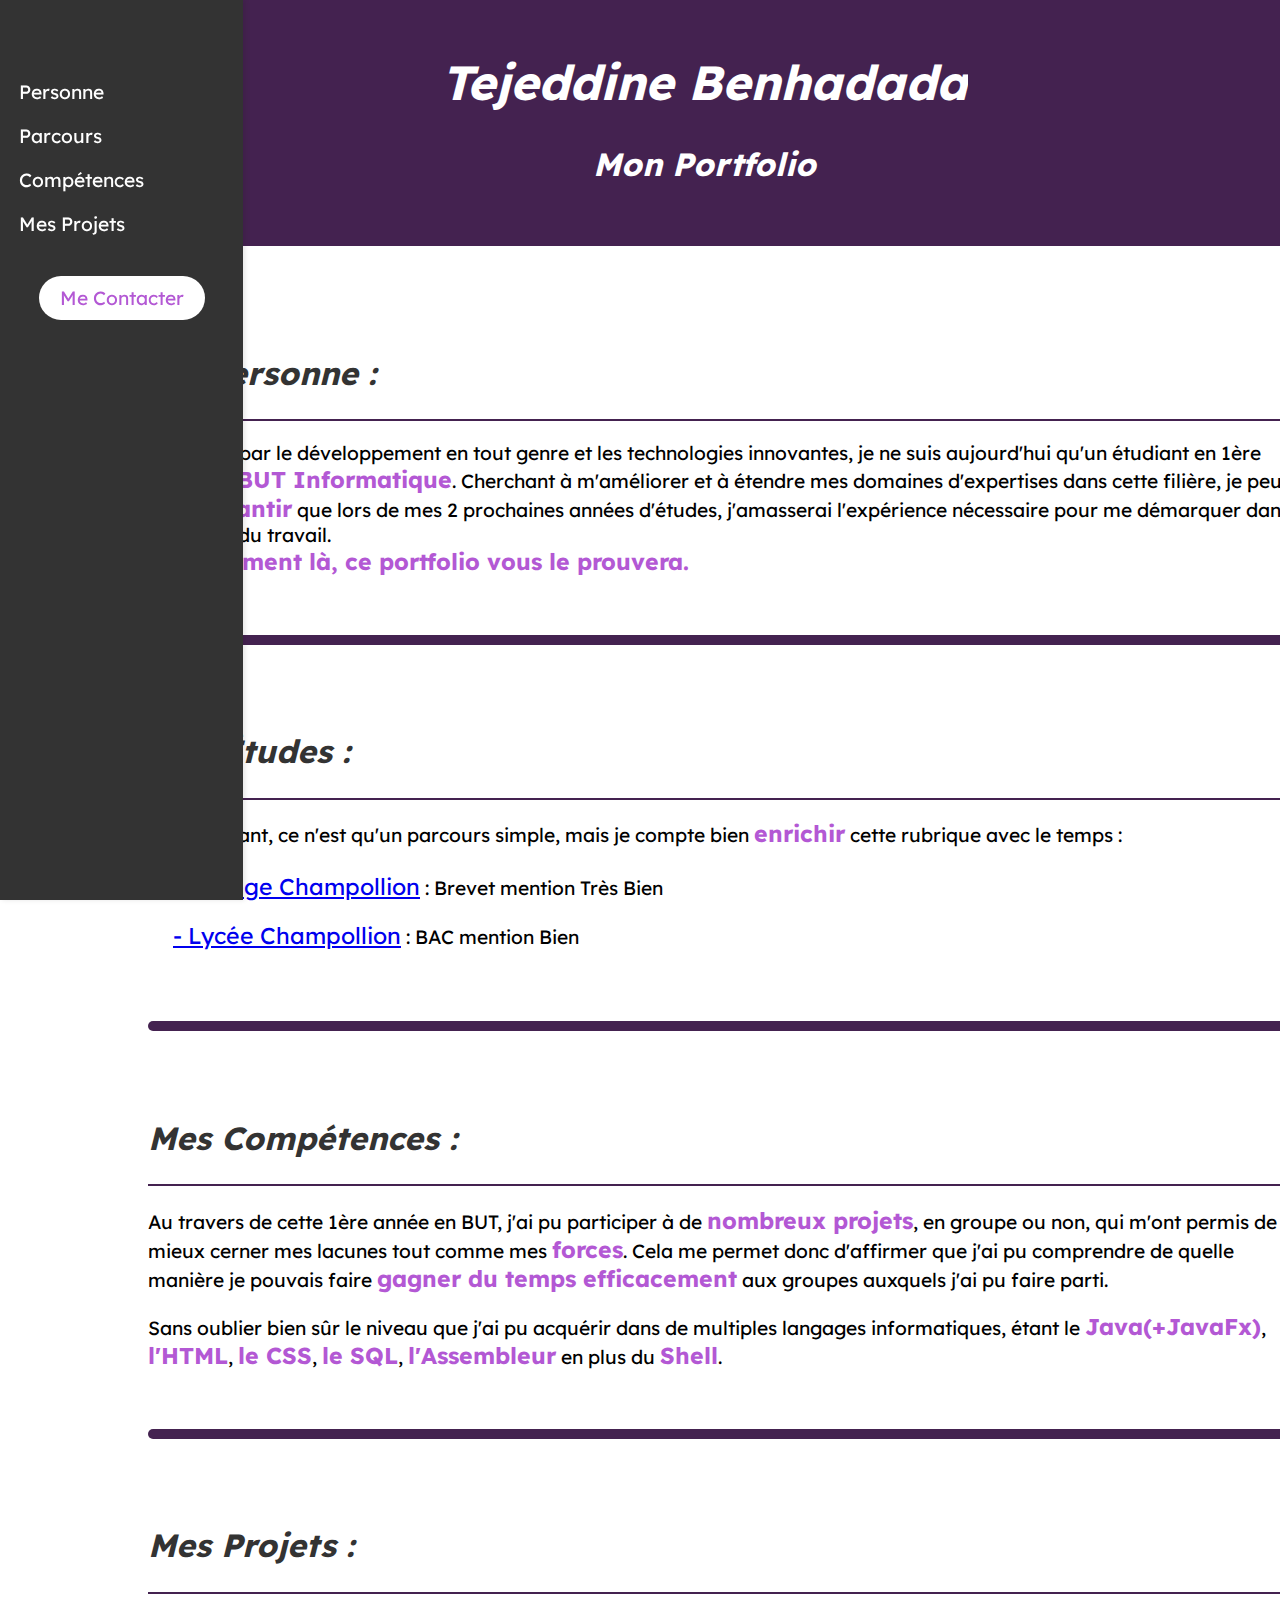
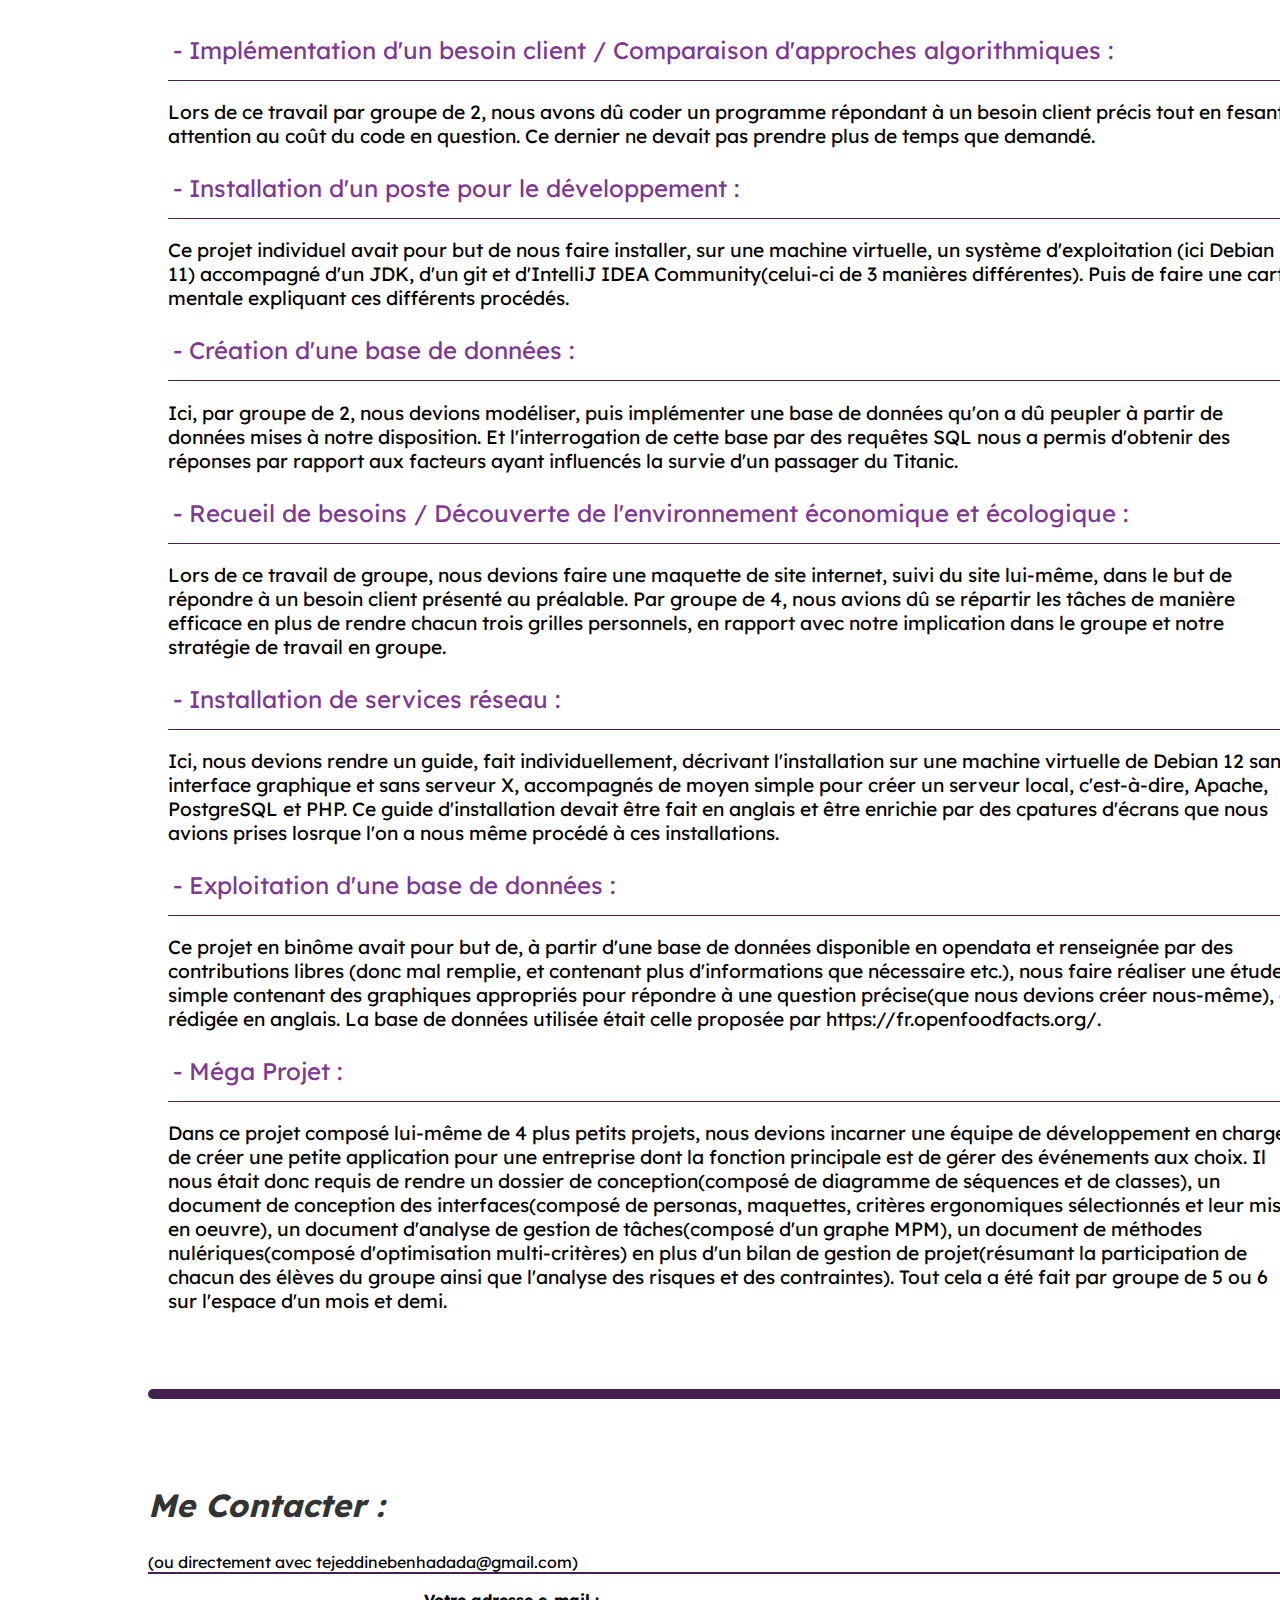
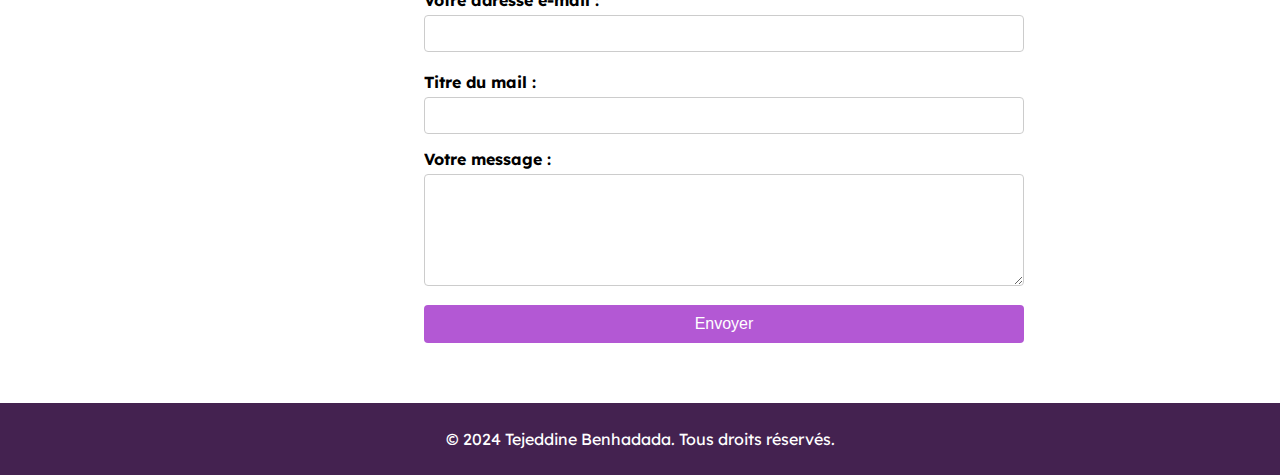
==== index.html @ 7ac78561 "Portfolio corrigé" ====
<!DOCTYPE html>
<html lang="fr">
<head>
    <meta charset="UTF-8">
    <meta name="viewport" content="width=device-width, initial-scale=1.0">
    <title>Portfolio</title>
    <link rel="stylesheet" href="styles-Tejeddine-B2.css">
    <link rel="preconnect" href="https://fonts.googleapis.com">
    <link rel="preconnect" href="https://fonts.gstatic.com" crossorigin>
    <link href="https://fonts.googleapis.com/css2?family=Lexend:wght@100..900&display=swap" rel="stylesheet">
    <script src="styles-Tejeddine-B2.js"></script>
</head>
<style>
    .highlight {
      font-weight: bold;
      font-size: larger;
      color: #b358d4; /* Exemple de style personnalisé */
    }
  </style>
<body>
    <div class="container" id="container">
        <div class="sidebar" id="sidebar">
            <div class="arrow-container">
                <div class="arrow-icon" id="arrow-icon">>></div> <!-- Ajout de l'icône de flèche -->
            </div>
            <ul>
                <li><a href="#ma-personne">Personne</a></li>
                <li><a href="#parcours">Parcours</a></li>
                <li><a href="#competences">Compétences</a></li>
                <li><a href="#mes-projets">Mes Projets</a></li>
                <div class="div-lien-contacter">
                    <li class="lien-contacter"><a id="contact" href="#me-contacter">Me Contacter</a></li>
                </div>
            </ul>
        </div>
        <div class="main-content">
            <div class="main-content-inside">
                <h1>Tejeddine Benhadada</h1>
                <h3>Mon Portfolio</h3>
            </div>
        </div>
    </div>
    <div style="width: 100%; height: 10px; background-color: #442250;"></div>
    <div class="sections">
        <section id="ma-personne">
            <h2>Ma Personne :</h2>
            <div style="width: 100%; height: 2px; background-color: #442250;"></div>
            <p>Intéressé par le développement en tout genre et les technologies innovantes, je ne suis aujourd'hui qu'un étudiant
                 en 1ère année de <span class="highlight">BUT Informatique</span>. Cherchant à m'améliorer et à étendre mes domaines d'expertises dans cette filière,
                 je peux vous <span class="highlight">garantir</span> que lors de mes 2 prochaines années d'études, j'amasserai l'expérience nécessaire pour me 
                 démarquer dans le monde du travail.<br><span class="highlight"> À ce moment là, ce portfolio vous le prouvera.</span>
                </p>
        </section>
        <div style="width: 100%; height: 10px; border-radius: 30px; background-color: #442250;"></div>
        <section class="parcours" id="parcours">
            <h2>Mes Études :</h2>
            <div style="width: 100%; height: 2px; background-color: #442250;"></div>
            <p>Pour l'instant, ce n'est qu'un parcours simple, mais je compte bien <span class="highlight">enrichir</span> cette rubrique avec le temps :</p>
            <ul id="list-disc">
                <li><a href="https://college-champollion-grenoble.web.ac-grenoble.fr/" target="_blank">- Collège Champollion</a> : Brevet mention Très Bien</li>
                <li><a href="https://lycee-champollion.fr/" target="_blank">- Lycée Champollion</a> : BAC mention Bien</li>
            </ul>
        </section>
        <div style="width: 100%; height: 10px; border-radius: 30px; background-color: #442250;"></div>
        <section id="competences">
            <h2>Mes Compétences :</h2>
            <div style="width: 100%; height: 2px; background-color: #442250;"></div>
            <p>Au travers de cette 1ère année en BUT, j'ai pu participer à de <span class="highlight">nombreux projets</span>, en groupe ou non,
                 qui m'ont permis de mieux cerner mes lacunes tout comme mes <span class="highlight">forces</span>. Cela me permet donc d'affirmer
                  que j'ai pu comprendre de quelle manière je pouvais faire <span class="highlight">gagner du temps efficacement</span> aux groupes
                   auxquels j'ai pu faire parti.</p>
            <p>Sans oublier bien sûr le niveau que j'ai pu acquérir dans de multiples langages informatiques, étant le 
                <span class="highlight">Java(+JavaFx)</span>, <span class="highlight">l'HTML</span>, 
                <span class="highlight">le CSS</span>, <span class="highlight">le SQL</span>, <span class="highlight">l'Assembleur</span>
                 en plus du <span class="highlight">Shell</span>.</p>
        </section>
        <div style="width: 100%; height: 10px; border-radius: 30px; background-color: #442250;"></div>
        <section class="mes-projets" id="mes-projets">
            <h2>Mes Projets :</h2>
            <div style="width: 100%; height: 2px; background-color: #442250;"></div>
            <ul id="list-disc">
                <li>- Implémentation d'un besoin client / Comparaison d'approches algorithmiques :</li>
                <div style="width: auto; height: 1px; background-color: #442250;"></div>
                <p>Lors de ce travail par groupe de 2, nous avons dû coder un programme répondant à un besoin client précis tout en
                     fesant attention au coût du code en question. Ce dernier ne devait pas prendre plus de temps que demandé.</p>
                <li>- Installation d'un poste pour le développement :</li>
                <div style="width: auto; height: 1px; background-color: #442250;"></div>
                <p>Ce projet individuel avait pour but de nous faire installer, sur une machine virtuelle, un système d'exploitation
                    (ici Debian 11) accompagné d'un JDK, d'un git et d'IntelliJ IDEA Community(celui-ci de 3 manières différentes). 
                    Puis de faire une carte mentale expliquant ces différents procédés.</p>
                <li>- Création d'une base de données :</li>
                <div style="width: auto; height: 1px; background-color: #442250;"></div>
                <p>Ici, par groupe de 2, nous devions modéliser, puis implémenter une base de données qu'on a dû peupler à partir de données mises à notre
                     disposition. Et l'interrogation de cette base par des requêtes SQL nous a permis d'obtenir des réponses par rapport
                      aux facteurs ayant influencés la survie d'un passager du Titanic.</p>
                <li>- Recueil de besoins / Découverte de l'environnement économique et écologique :</li>
                <div style="width: auto; height: 1px; background-color: #442250;"></div>
                <p>Lors de ce travail de groupe, nous devions faire une maquette de site internet, suivi du site lui-même, 
                    dans le but de répondre à un besoin client présenté au préalable. Par groupe de 4, nous avions dû se répartir
                     les tâches de manière efficace en plus de rendre chacun trois grilles personnels, en rapport avec notre
                      implication dans le groupe et notre stratégie de travail en groupe.</p>
                <li>- Installation de services réseau :</li>
                <div style="width: auto; height: 1px; background-color: #442250;"></div>
                <p>Ici, nous devions rendre un guide, fait individuellement, décrivant l'installation sur une machine virtuelle
                     de Debian 12 sans interface graphique et sans serveur X, accompagnés de moyen simple pour créer un serveur
                      local, c'est-à-dire, Apache, PostgreSQL et PHP. Ce guide d'installation devait être fait en anglais et être
                       enrichie par des cpatures d'écrans que nous avions prises losrque l'on a nous même procédé à ces installations.</p>
                <li>- Exploitation d'une base de données :</li>
                <div style="width: auto; height: 1px; background-color: #442250;"></div>
                <p>Ce projet en binôme avait pour but de, à partir d'une base de données disponible en opendata et renseignée par des contributions libres 
                    (donc mal remplie, et contenant plus d'informations que nécessaire etc.), nous faire réaliser une étude simple contenant
                     des graphiques appropriés pour répondre à une question précise(que nous devions créer nous-même), et rédigée en anglais. La base de données utilisée était
                      celle proposée par https://fr.openfoodfacts.org/.</p>
                <li>- Méga Projet :</li>
                <div style="width: auto; height: 1px; background-color: #442250;"></div>
                <p>Dans ce projet composé lui-même de 4 plus petits projets, nous devions incarner une équipe de développement en
                     charge de créer une petite application pour une entreprise dont la fonction principale est de gérer des événements
                      aux choix. Il nous était donc requis de rendre un dossier de conception(composé de diagramme de séquences et de
                       classes), un document de conception des interfaces(composé de personas, maquettes, critères ergonomiques
                        sélectionnés et leur mise en oeuvre), un document d'analyse de gestion de tâches(composé d'un graphe MPM),
                         un document de méthodes nulériques(composé d'optimisation multi-critères) en plus d'un bilan de gestion de
                          projet(résumant la participation de chacun des élèves du groupe ainsi que l'analyse des risques et des
                           contraintes). Tout cela a été fait par groupe de 5 ou 6 sur l'espace d'un mois et demi.</p>
            </ul>
        </section>
        <div style="width: 100%; height: 10px; border-radius: 30px; background-color: #442250;"></div>
        <section id="me-contacter">
            <h2>Me Contacter :</h2>(ou directement avec tejeddinebenhadada@gmail.com)
            <div style="width: 100%; height: 2px; background-color: #442250;"></div>
            <form id="contact-form">
                <div class="form-group">
                  <label for="email">Votre adresse e-mail :</label>
                  <input type="email" id="email" name="email" required>
                  <span class="error-message" id="email-error"></span>
                </div>
                <div class="form-group">
                  <label for="subject">Titre du mail :</label>
                  <input type="text" id="subject" name="subject" required>
                </div>
                <div class="form-group">
                  <label for="message">Votre message :</label>
                  <textarea id="message" name="message" rows="6" required></textarea>
                </div>
                <button type="submit">Envoyer</button>
              </form>
        </section>
    </div>
    <footer>
        <p>&copy; 2024 Tejeddine Benhadada. Tous droits réservés.</p>
    </footer>
</body>
</html>
---- styles-Tejeddine-B2.css ----
/*      ORDRE DE RANGEMENT DU CSS       */

/*-----------------------------------------*/
/*      1.ENSEMBLE       */

/*      2.SIDEBAR      */

/*      3.HEADER        */

/*      4.SECTIONS      */

/*      5.CONTACT       */

/*      6.FOOTER        */

/*      7.MEDIA       */
/*-----------------------------------------*/



/*      ENSEMBLE       */

* {
    overflow-x: hidden;
}

body {
    font-family: "Lexend",Arial, sans-serif;
    margin: 0;
    padding: 0;
    display: flex;
    flex-direction: column;
    min-height: 100vh;
}

.container {
    display: flex;
    width: 100%;
    flex: 1;
}

/*      SIDEBAR      */

.sidebar {
    background-color: #333;
    width: 19%;
    box-shadow: 2px 0 5px rgba(0,0,0,0.1);
    position: fixed;
    height: 100%;
    top: 0;
    left: -16%;
    transition: left 0.3s;
    overflow-y: hidden;
}

.arrow-container{
    width: 100%;
    height: 30px;
    display: flex;
    flex-direction: row;
    justify-content: right;
    align-items: center;
}

.arrow-icon {
    color: #fff;
    font-size: larger;
    padding-right: 15px;
}

.sidebar.open {
    left: 0;
}

.sidebar.open .arrow-icon {
    display: none; /* Masquer l'icône de flèche lorsque la sidebar est ouverte */
}

.sidebar ul {
    list-style-type: none;
    padding: 0;
    margin-top: 30px;
    height: 100%;
}

.sidebar ul li {
    margin: 20px 0;
}

.sidebar ul li a:not(#contact) {
    text-decoration: none;
    color: #fff;
    font-size: larger;
    margin: 1em;
}

.sidebar ul li a:hover:not(#contact) {
    color: #b358d4;
}

.div-lien-contacter{
    display: flex;
    justify-content: center;
}

.lien-contacter{
    margin-top: 50px;
    border-radius: 30px;
    background-color: #fff;
    width: 60%;
    padding: 10px;
    display: flex;
}

.lien-contacter:hover{
    background-color: #cbcbcb;
}

#contact{
    text-decoration: none;
    text-align: center;
    color: #b358d4;
    font-size: larger;
    width: 100%;
}


/*      HEADER        */

.main-content {
    background-color: #442250;
    width: 100%;
    padding: 20px;
    display: flex;
    align-items: center;
    justify-content: center;
    box-shadow: -2px 0 5px rgba(0,0,0,0.1);
    transition: margin-left 0.3s;
}

.main-content.open {
    margin-left: 10%;
}

.main-content h1 {
    font-size: 3em;
    color: #fff;
    font-style: italic;
}

.main-content h3{
    font-size: 2em;
    color: #fff;
    font-style: italic;
}

.main-content-inside{
    height: auto;
    text-align: center;
}

/*      SECTIONS      */

.sections {
    margin-left: 5%;
    padding: 20px;
    width: 90%;
    transition: margin-left 0.3s;
}

.sections p{
    font-size: larger;
}

.sections.open {
    margin-left: 10%;
}

.sections section {
    margin-bottom: 40px;
}

.sections section h2 {
    font-size: 2em;
    color: #333;
    padding-top: 60px;
    font-style: italic;
}

#list-disc {
    padding-left: 20px; /* Espacement entre la puce et le texte */
}

.sections .parcours ul li {
    font-size: larger;
    margin-bottom: 10px; /* Espacement entre les éléments de la liste */
    padding: 5px;
}

.sections .parcours ul li a {
    font-size: larger;
}

.sections .parcours ul li a:hover{
    color: #b358d4;
    background-color: #cbcbcb;
    border-radius: 2px;
}

.sections .mes-projets ul li {
    color:#7c3894;
    font-size: x-large;
    margin-top: 20px;
    margin-bottom: 10px; /* Espacement entre les éléments de la liste */
    padding: 5px;
}

/*      CONTACT       */

form {
    max-width: 600px;
    margin: 0 auto;
    margin-top: 16px;
  }
  
  .form-group {
    margin-bottom: 15px;
  }
  
  label {
    display: block;
    margin-bottom: 5px;
    font-weight: bold;
  }
  
  input[type="email"],
  input[type="text"],
  textarea {
    width: 100%;
    padding: 10px;
    border: 1px solid #ccc;
    border-radius: 4px;
    box-sizing: border-box;
  }
  
  textarea {
    resize: vertical;
  }
  
  button[type="submit"] {
    display: block;
    width: 100%;
    padding: 10px;
    background-color: #b358d4;
    color: white;
    border: none;
    border-radius: 4px;
    cursor: pointer;
    font-size: 16px;
  }
  
  button[type="submit"]:hover {
    background-color: #672f7b;
  }
  
  .error-message {
    color: red;
    font-size: 14px;
    margin-top: 5px;
    display: block;
  }

/*      FOOTER        */

footer {
    background-color: #442250;
    color: #fff;
    text-align: center;
    padding: 10px 0;
}


/*      MEDIA       */


@media only screen and (max-width: 820px) {
    .sidebar{
        display: none;
    }

    .main-content.open {
        margin-left: 0%;
    }

    .sections{
        margin-left: 0px;
        width: auto;
    }
    
    .sections.open {
        margin-left: 0%;
    }
}

@media only screen and (min-width: 821px) and (max-width: 1270px) {
    /*à voir plus tard*/
}
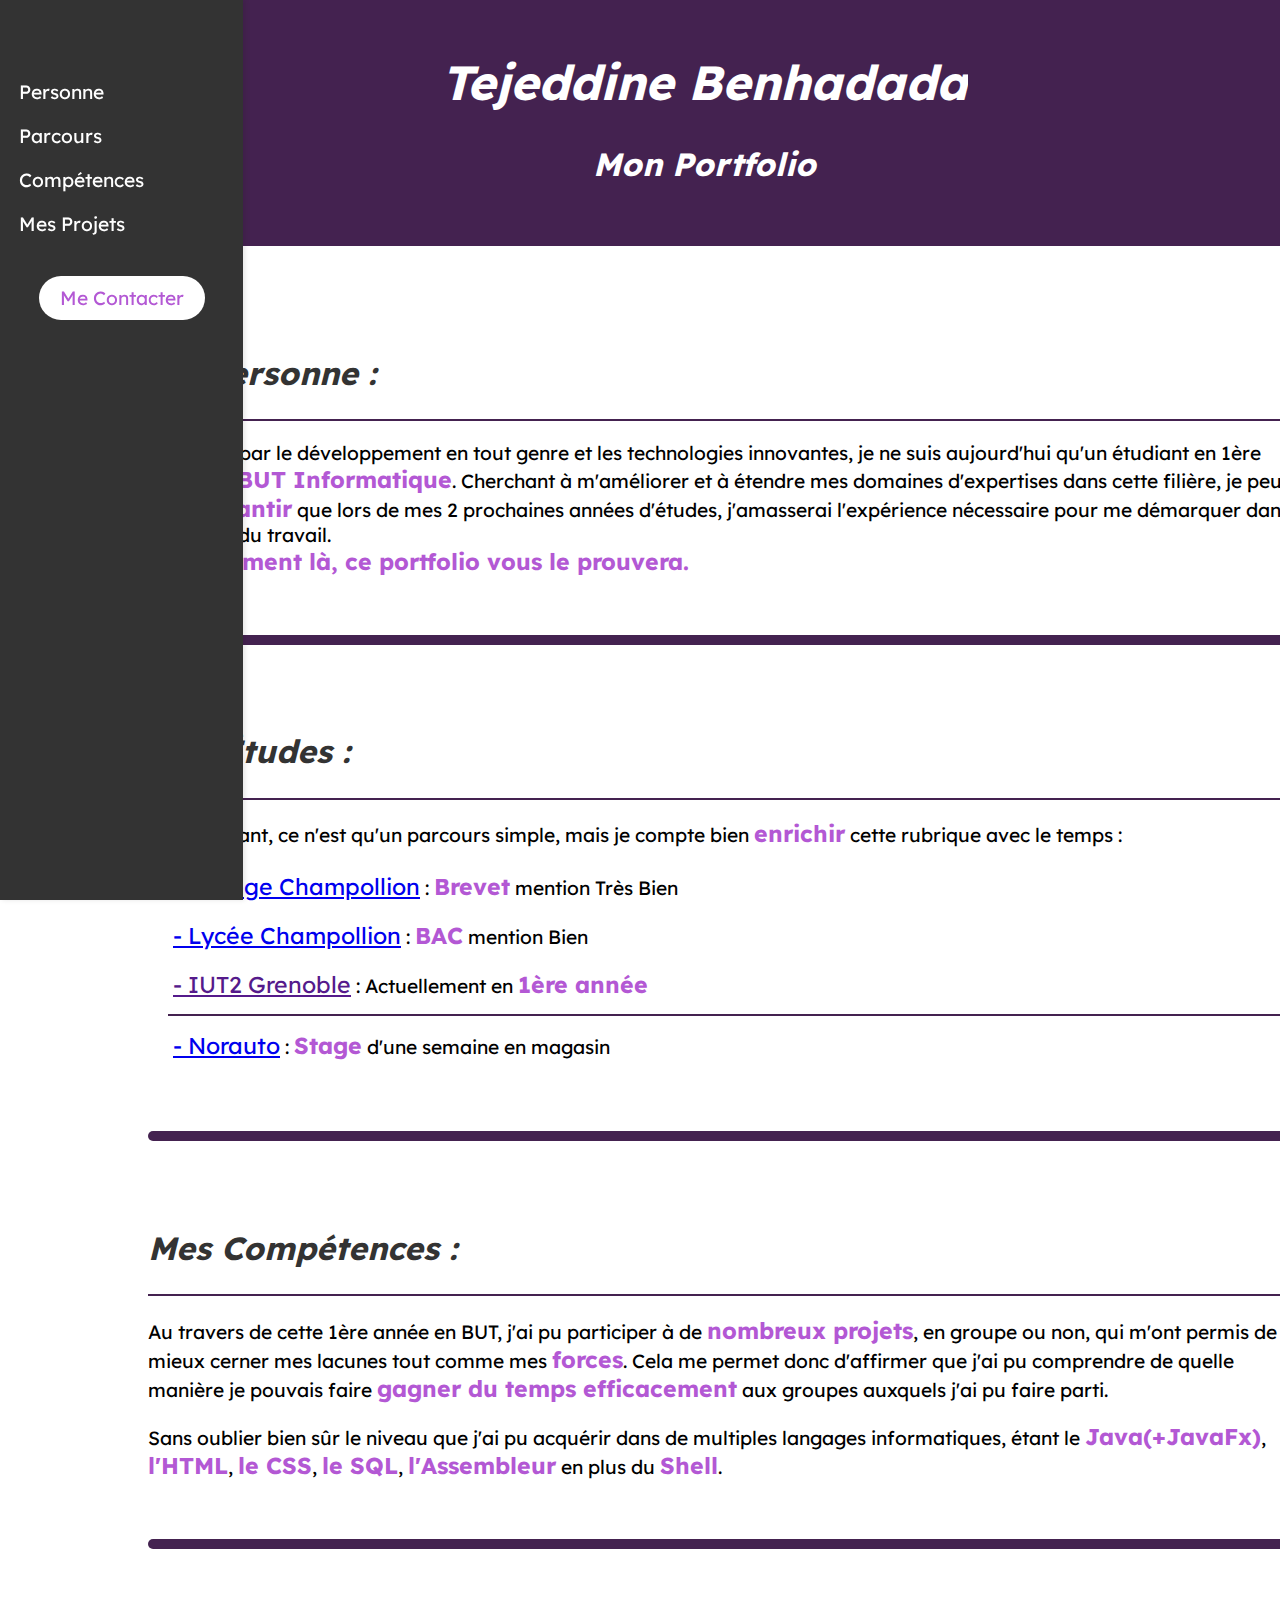
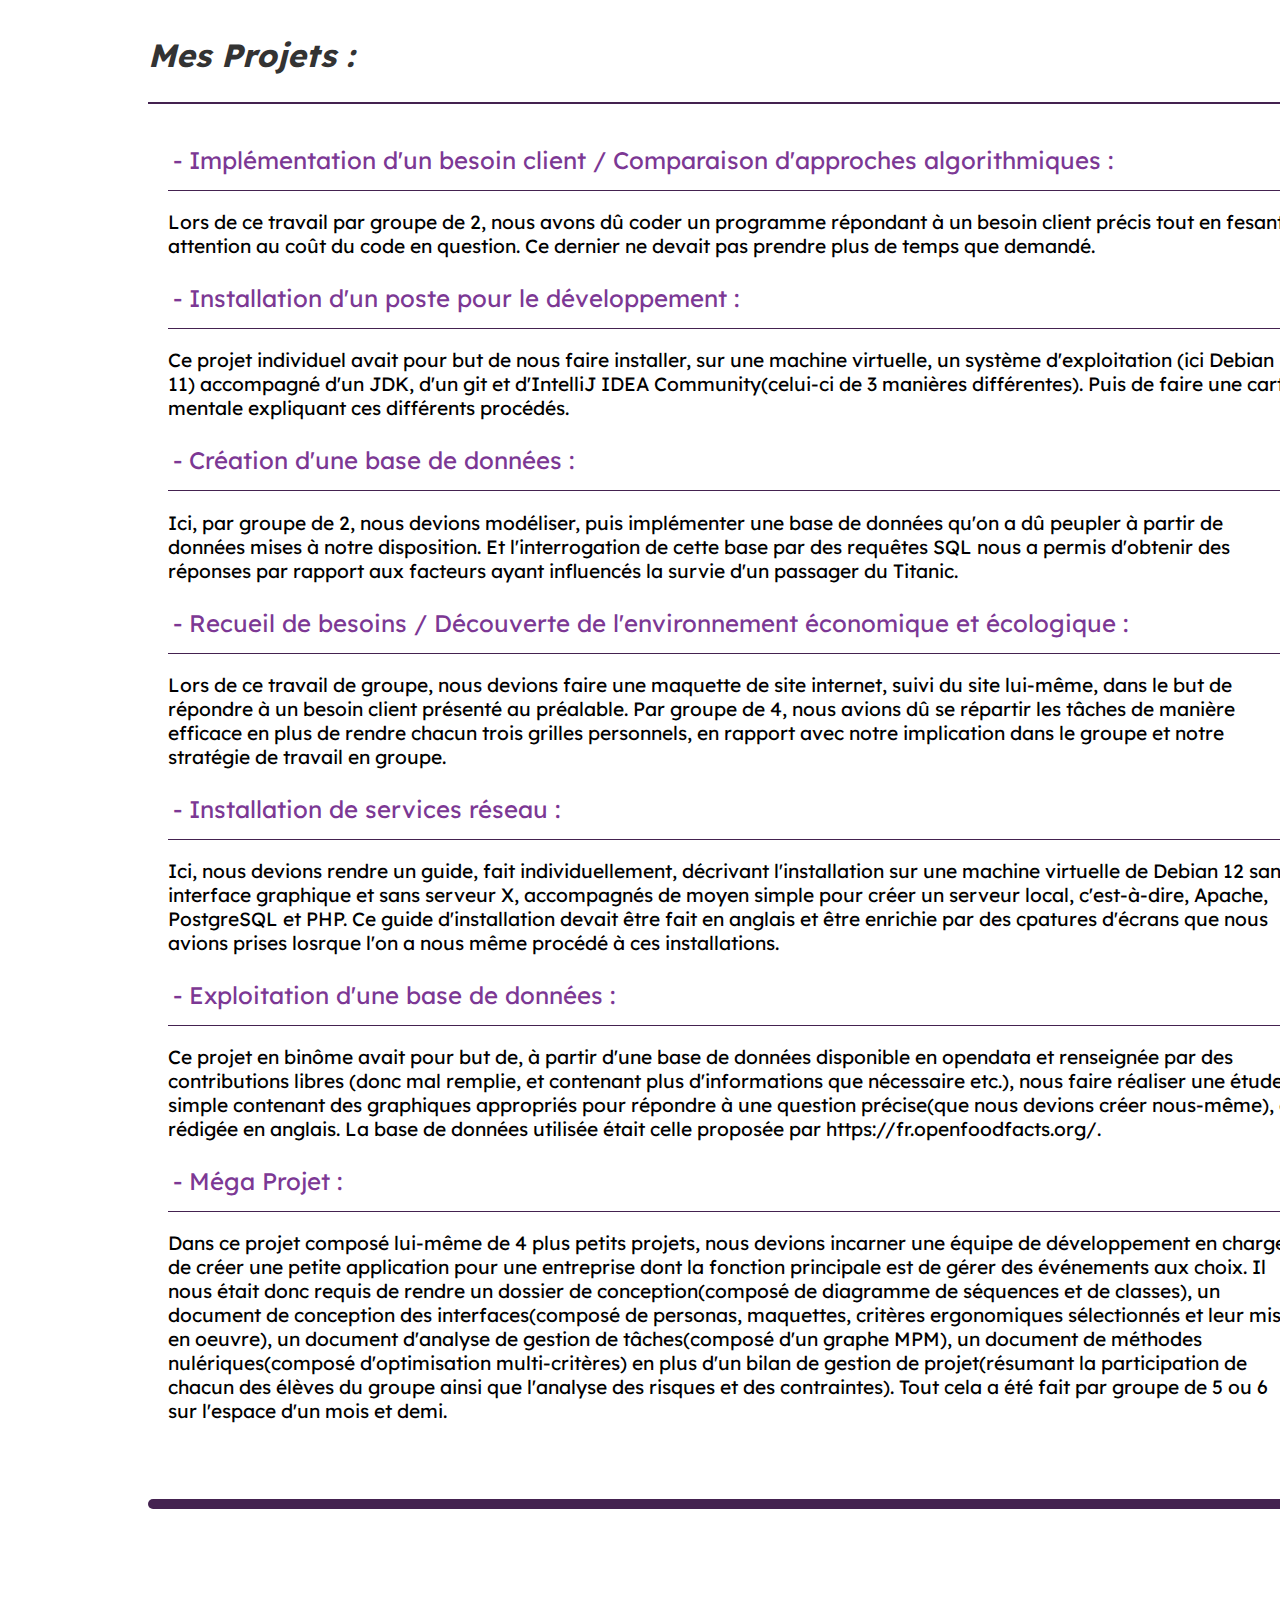
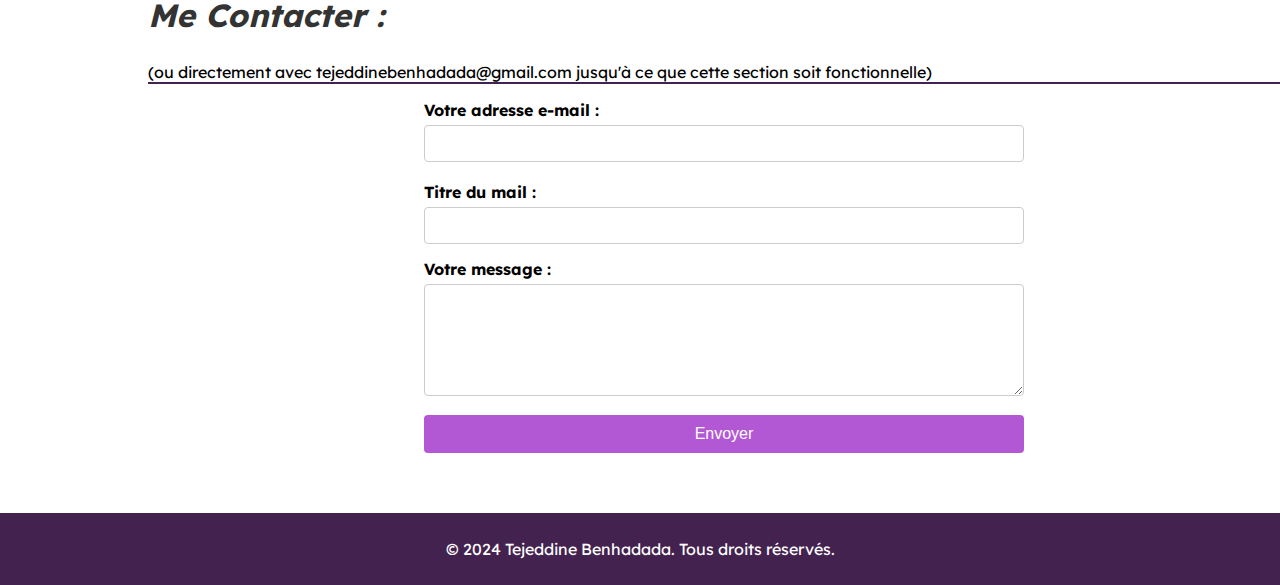
==== commit 0b2fa377: "Portfolio update expériences" ====
--- a/index.html
+++ b/index.html
@@ -57,8 +57,11 @@
             <div style="width: 100%; height: 2px; background-color: #442250;"></div>
             <p>Pour l'instant, ce n'est qu'un parcours simple, mais je compte bien <span class="highlight">enrichir</span> cette rubrique avec le temps :</p>
             <ul id="list-disc">
-                <li><a href="https://college-champollion-grenoble.web.ac-grenoble.fr/" target="_blank">- Collège Champollion</a> : Brevet mention Très Bien</li>
-                <li><a href="https://lycee-champollion.fr/" target="_blank">- Lycée Champollion</a> : BAC mention Bien</li>
+                <li><a href="https://college-champollion-grenoble.web.ac-grenoble.fr/" target="_blank">- Collège Champollion</a> : <span class="highlight">Brevet</span> mention Très Bien</li>
+                <li><a href="https://lycee-champollion.fr/" target="_blank">- Lycée Champollion</a> : <span class="highlight">BAC</span> mention Bien</li>
+                <li><a href="" target="_blank">- IUT2 Grenoble</a> : Actuellement en <span class="highlight">1ère année</span></li>
+                <div style="width: 100%; height: 2px; background-color: #442250;"></div>
+                <li style="margin-top: 10px;"><a href="https://www.norauto.fr/" target="_blank">- Norauto</a> : <span class="highlight">Stage</span> d'une semaine en magasin</li>
             </ul>
         </section>
         <div style="width: 100%; height: 10px; border-radius: 30px; background-color: #442250;"></div>
@@ -125,7 +128,7 @@
         </section>
         <div style="width: 100%; height: 10px; border-radius: 30px; background-color: #442250;"></div>
         <section id="me-contacter">
-            <h2>Me Contacter :</h2>(ou directement avec tejeddinebenhadada@gmail.com)
+            <h2>Me Contacter :</h2>(ou directement avec tejeddinebenhadada@gmail.com jusqu'à ce que cette section soit fonctionnelle)
             <div style="width: 100%; height: 2px; background-color: #442250;"></div>
             <form id="contact-form">
                 <div class="form-group">
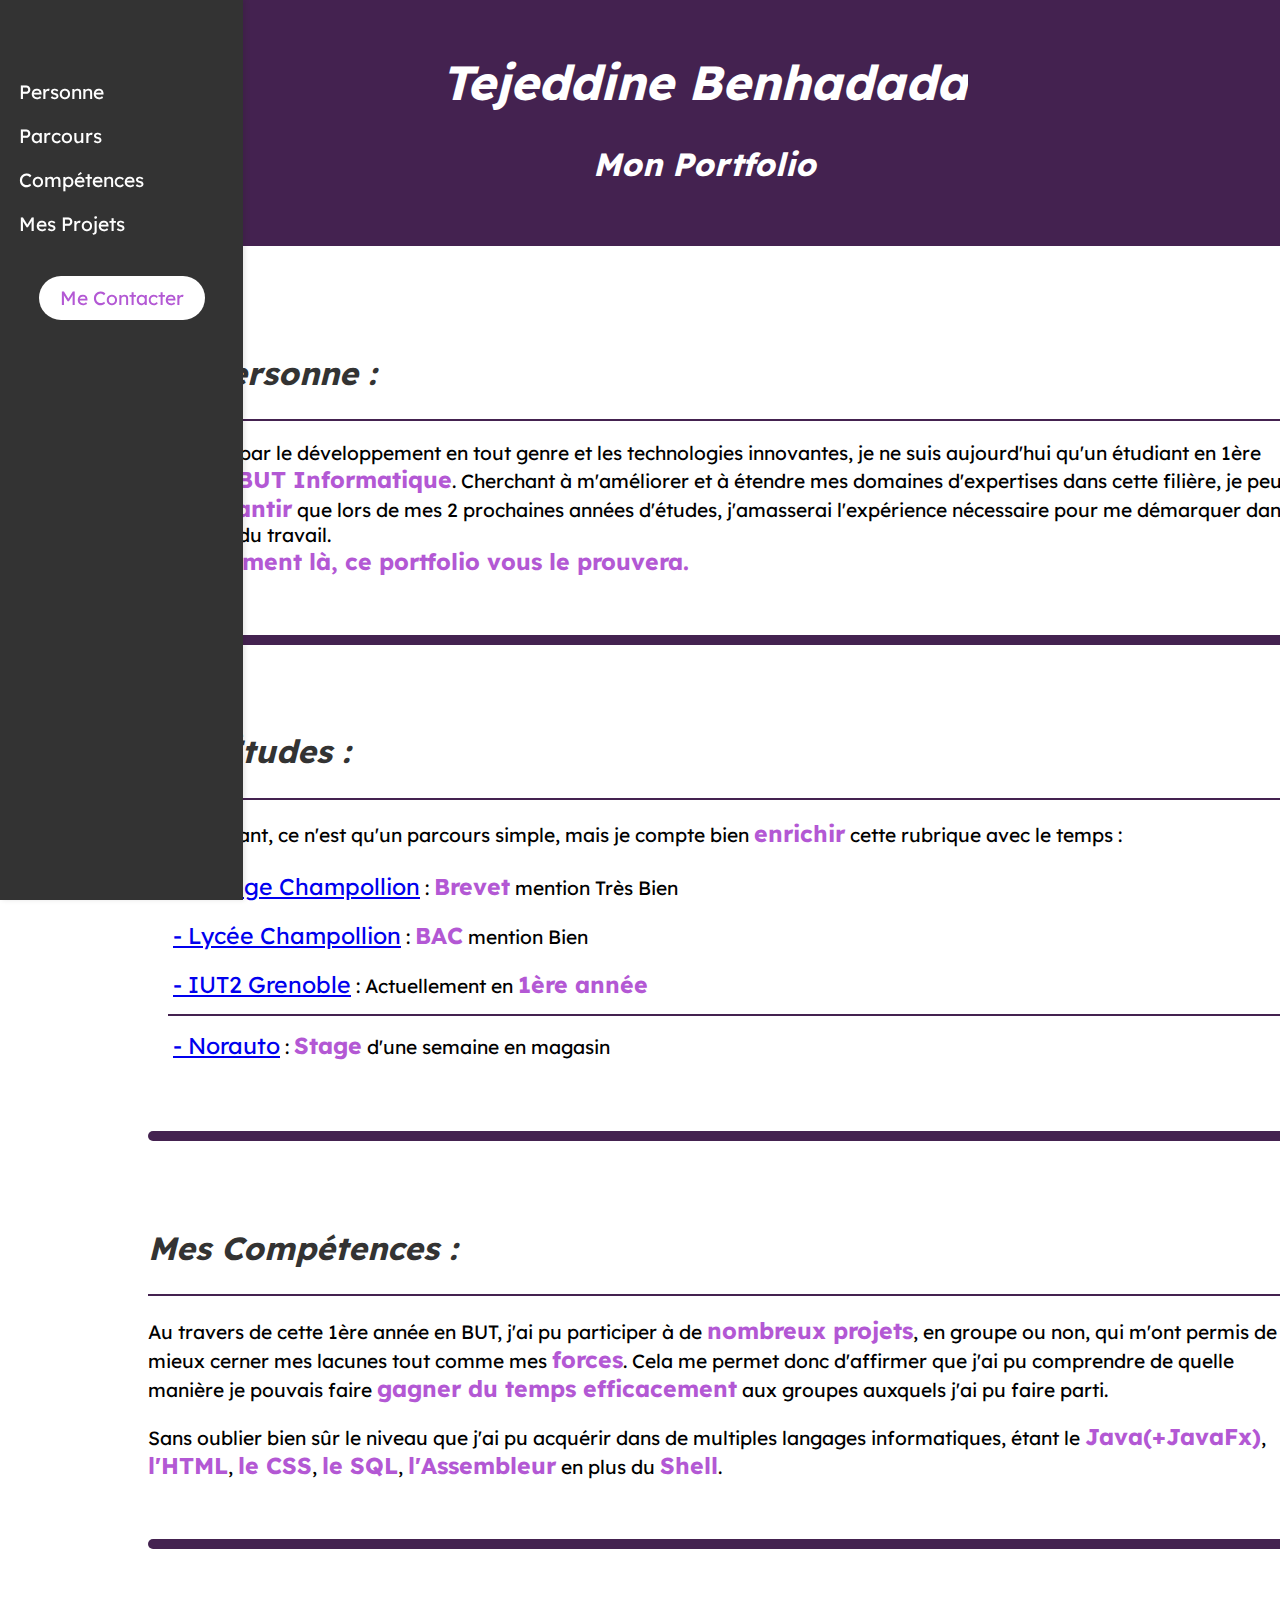
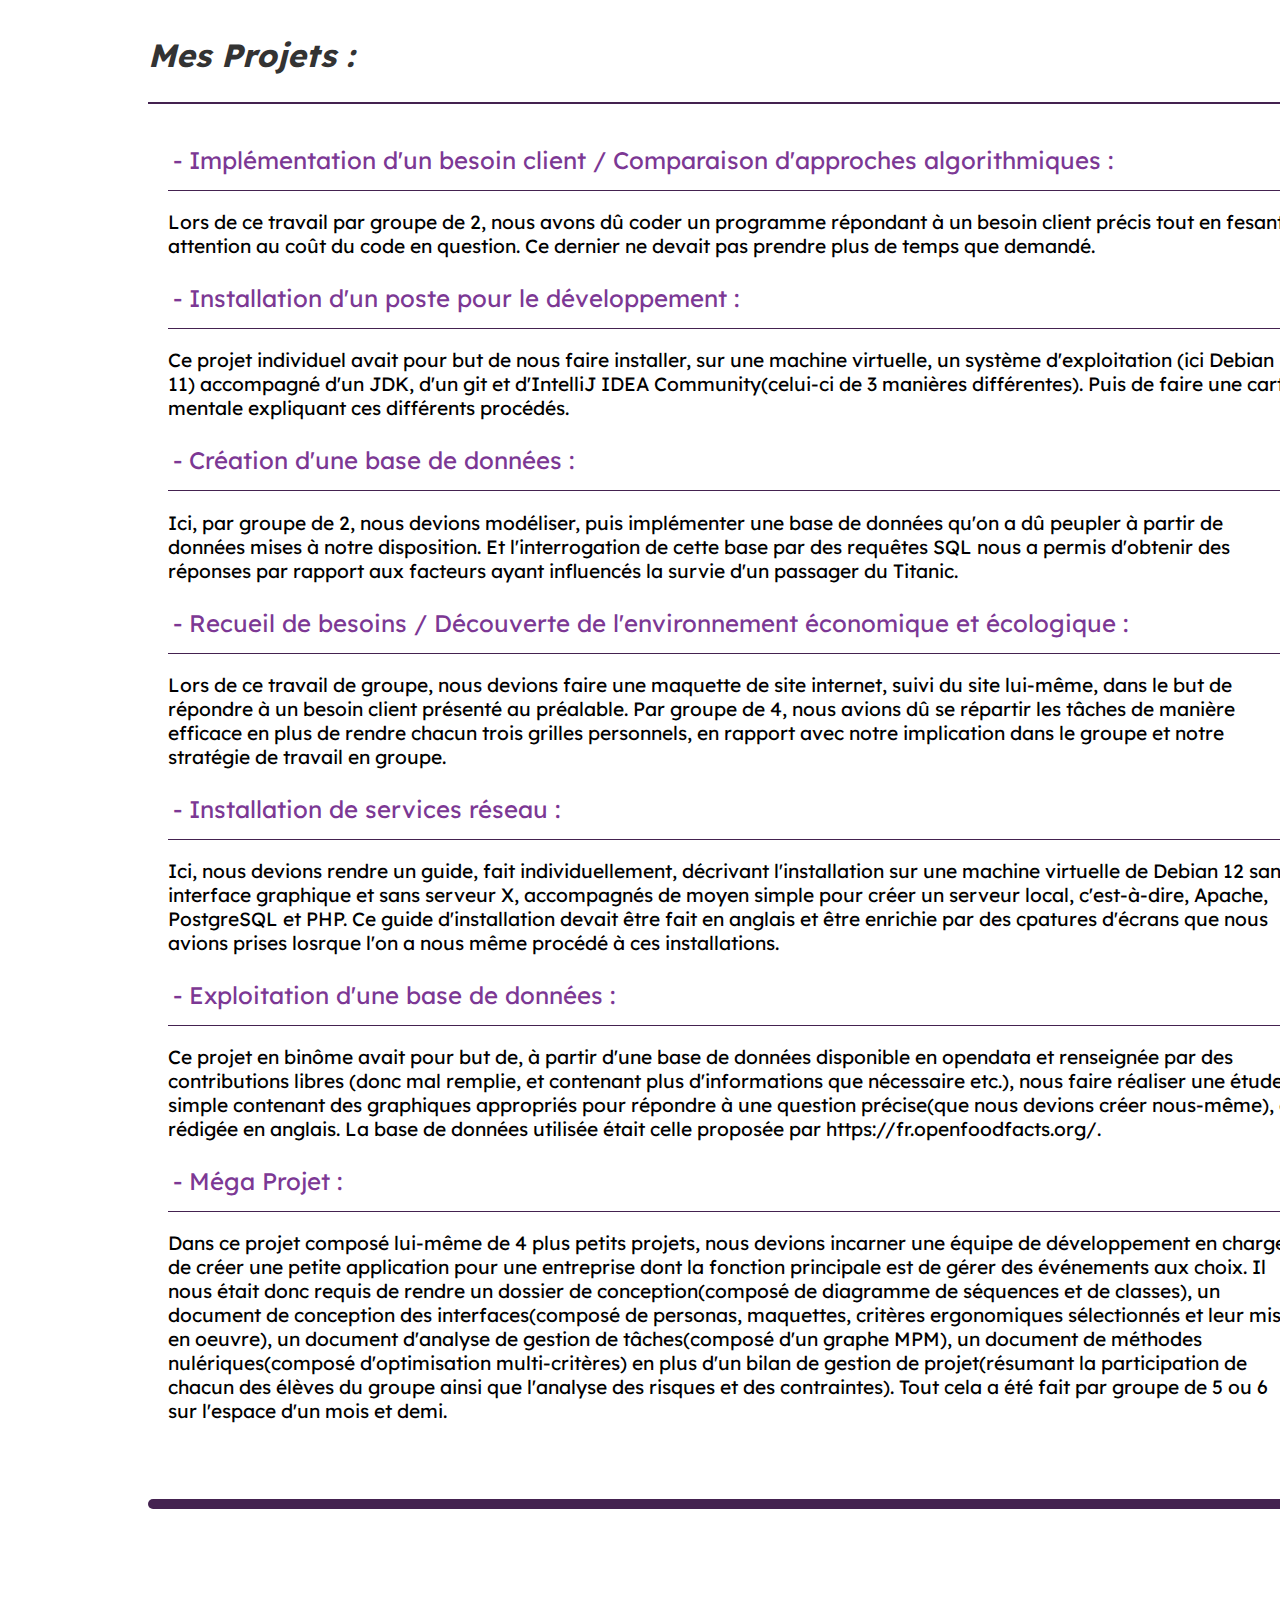
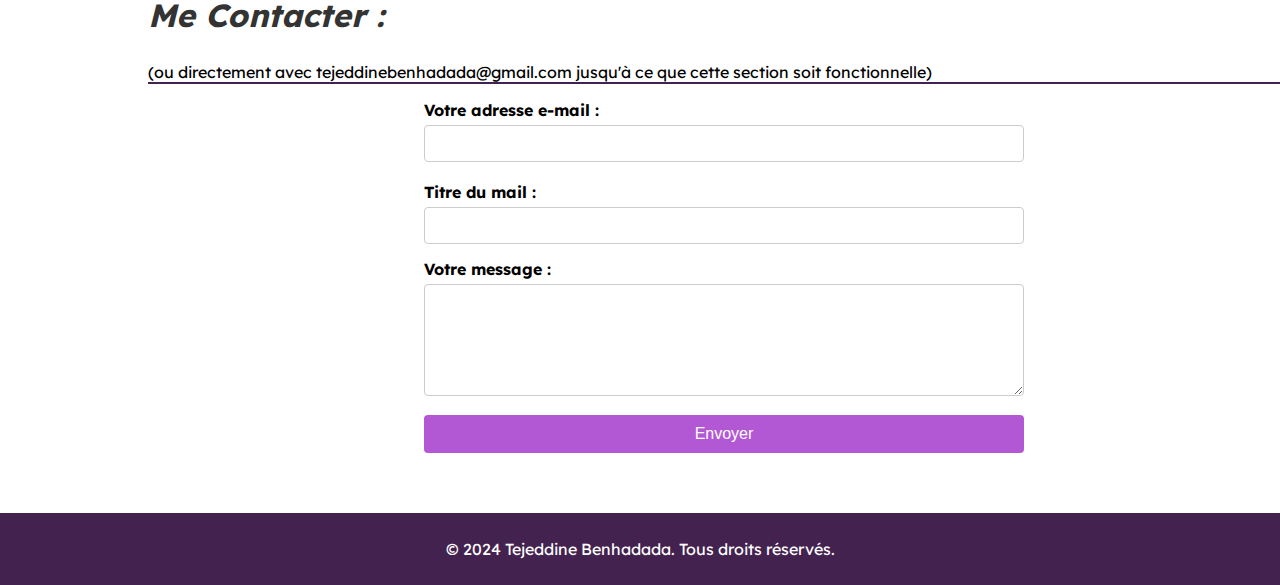
==== commit e6659b44: "Update Links" ====
--- a/index.html
+++ b/index.html
@@ -59,7 +59,7 @@
             <ul id="list-disc">
                 <li><a href="https://college-champollion-grenoble.web.ac-grenoble.fr/" target="_blank">- Collège Champollion</a> : <span class="highlight">Brevet</span> mention Très Bien</li>
                 <li><a href="https://lycee-champollion.fr/" target="_blank">- Lycée Champollion</a> : <span class="highlight">BAC</span> mention Bien</li>
-                <li><a href="" target="_blank">- IUT2 Grenoble</a> : Actuellement en <span class="highlight">1ère année</span></li>
+                <li><a href="https://iut2.univ-grenoble-alpes.fr/iut2/accueil-iut2-998644.kjsp" target="_blank">- IUT2 Grenoble</a> : Actuellement en <span class="highlight">1ère année</span></li>
                 <div style="width: 100%; height: 2px; background-color: #442250;"></div>
                 <li style="margin-top: 10px;"><a href="https://www.norauto.fr/" target="_blank">- Norauto</a> : <span class="highlight">Stage</span> d'une semaine en magasin</li>
             </ul>
--- a/styles-Tejeddine-B2.css
+++ b/styles-Tejeddine-B2.css
@@ -207,6 +207,11 @@
     border-radius: 2px;
 }
 
+.sections .parcours ul li a:visited{
+    color:#7c3894;
+    border-radius: 2px;
+}
+
 .sections .mes-projets ul li {
     color:#7c3894;
     font-size: x-large;
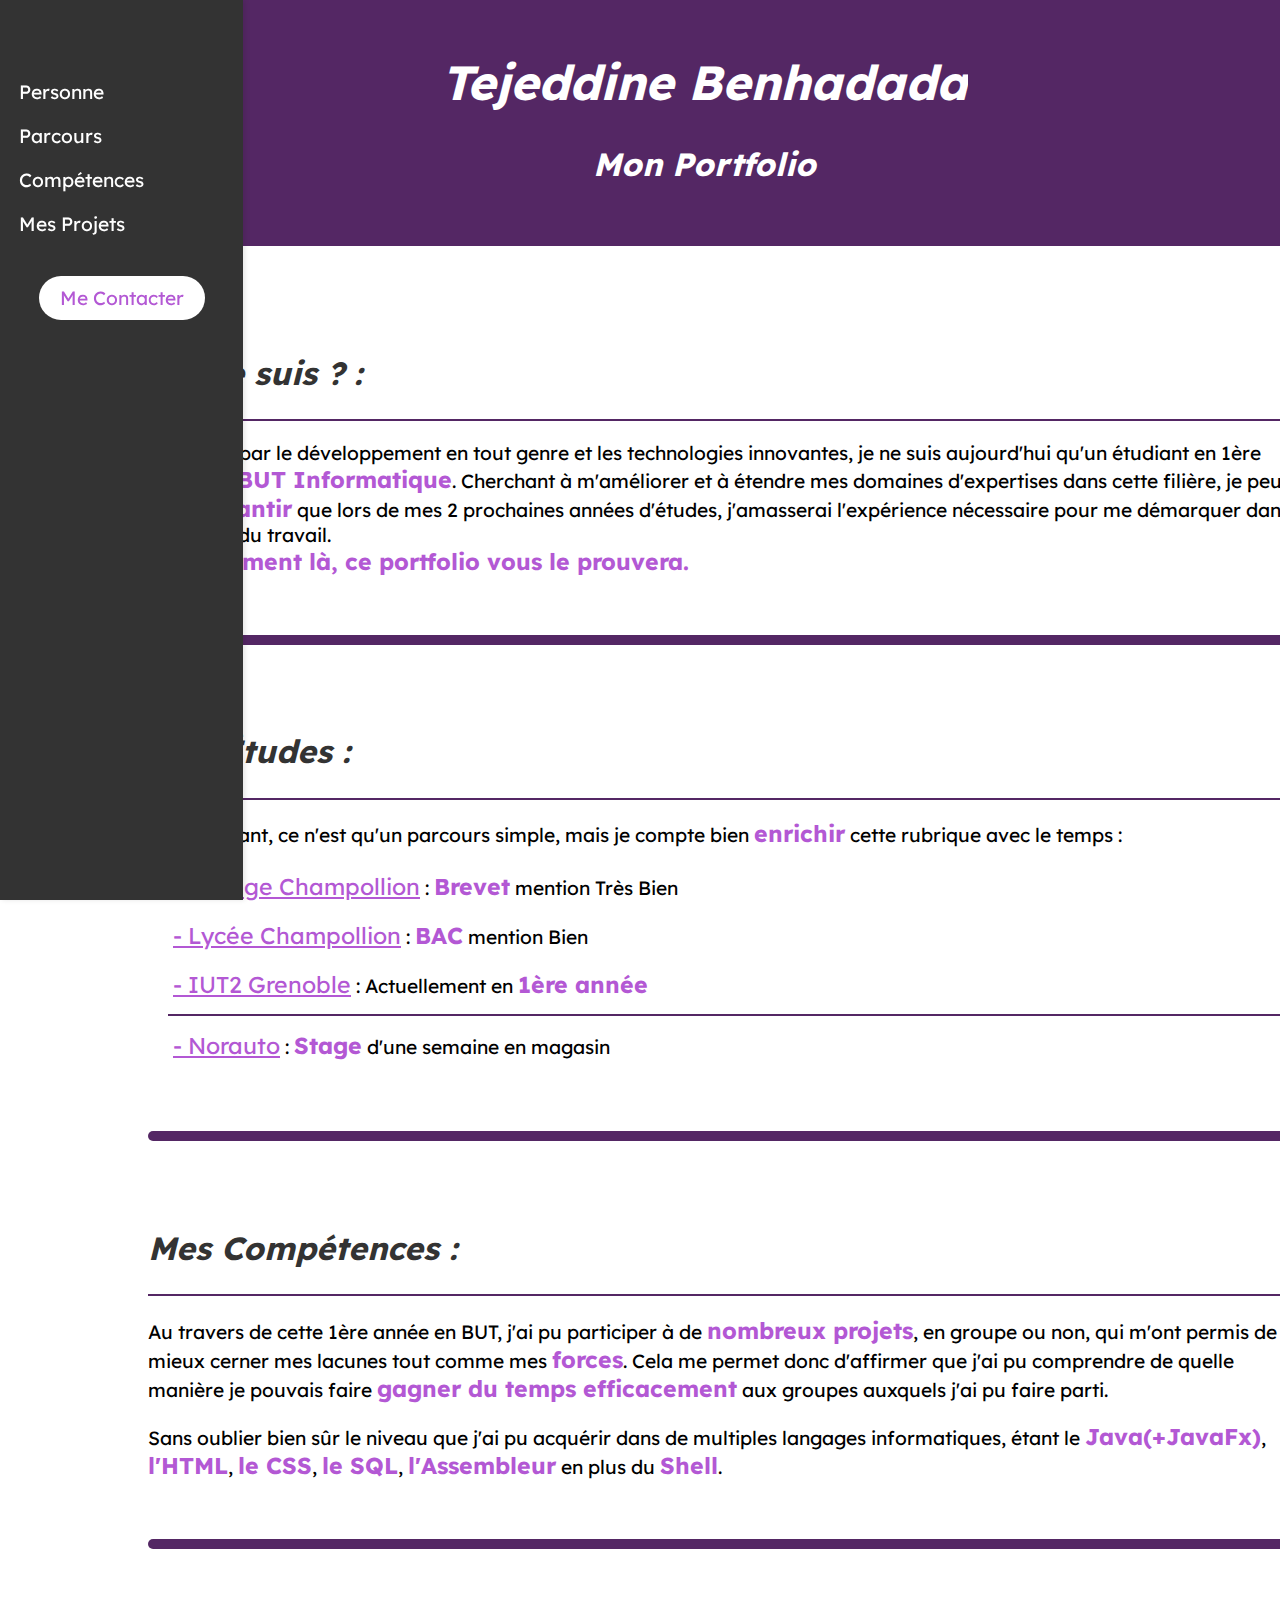
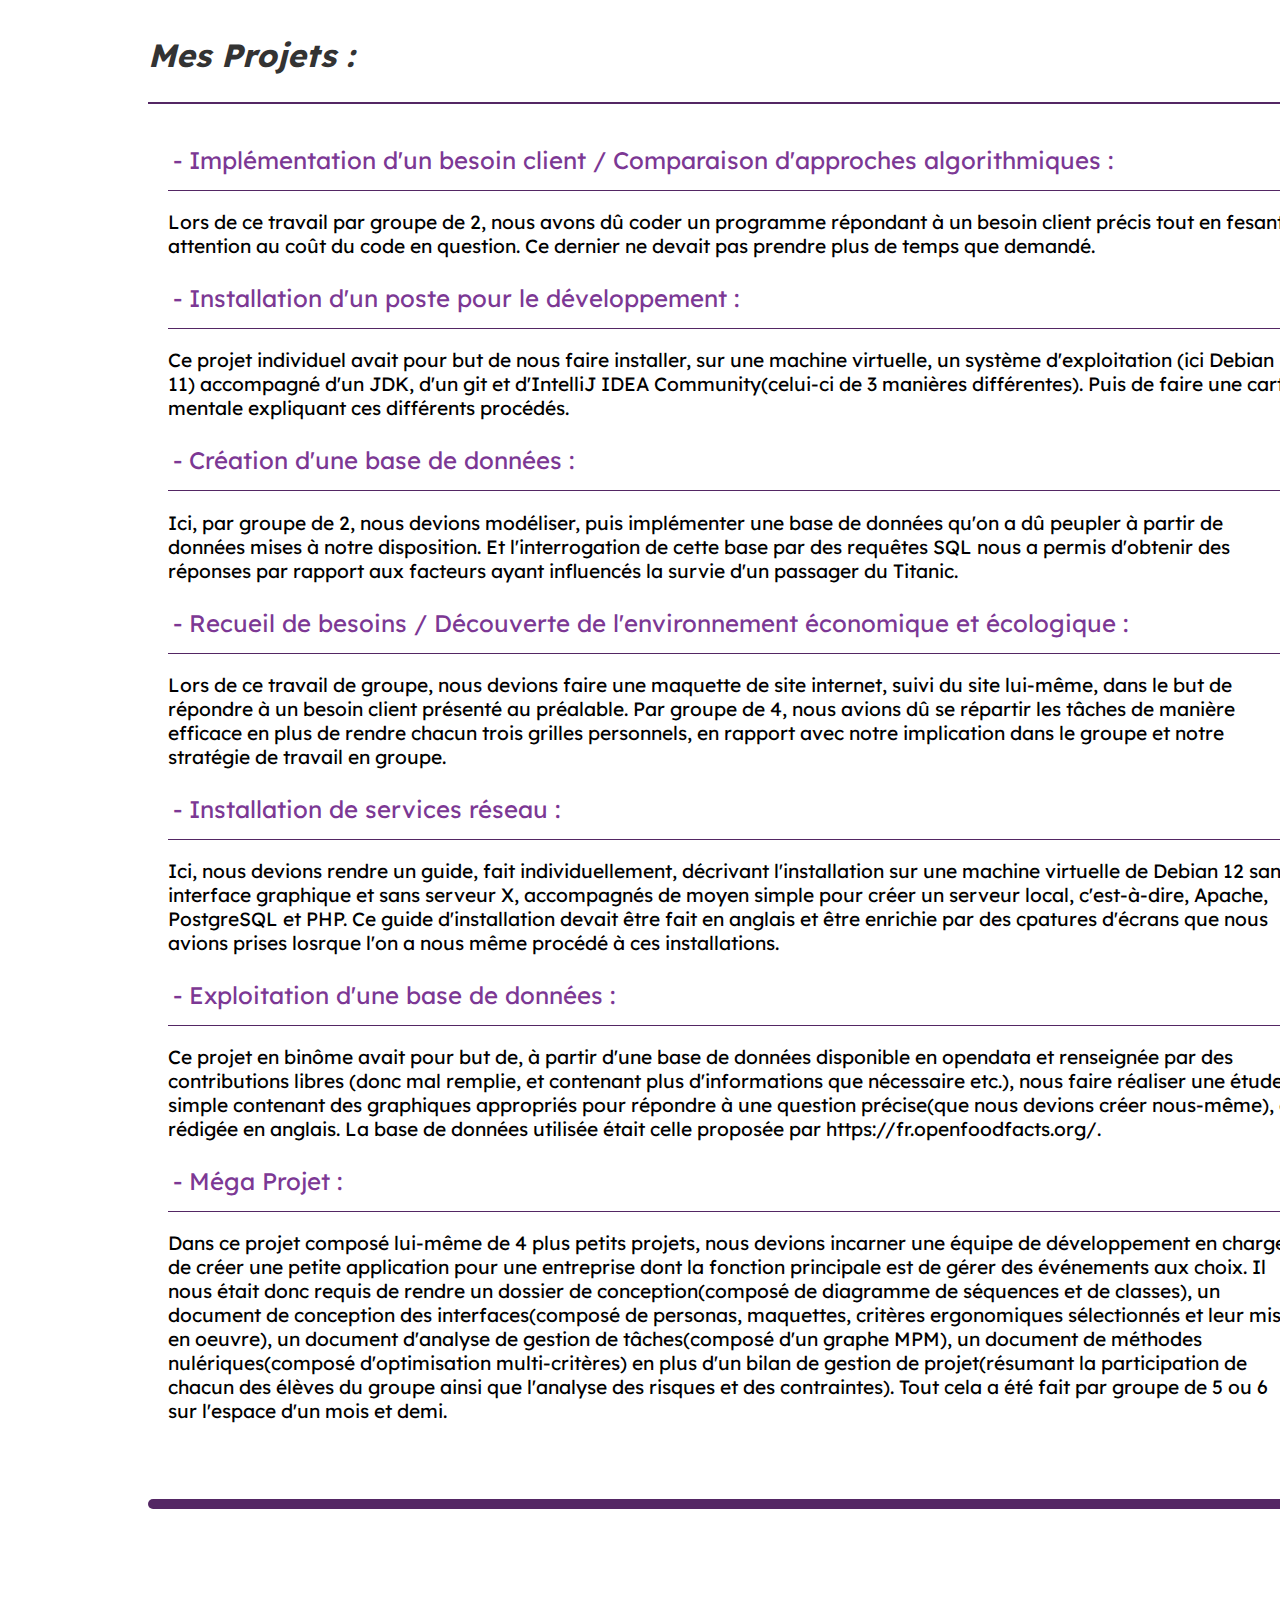
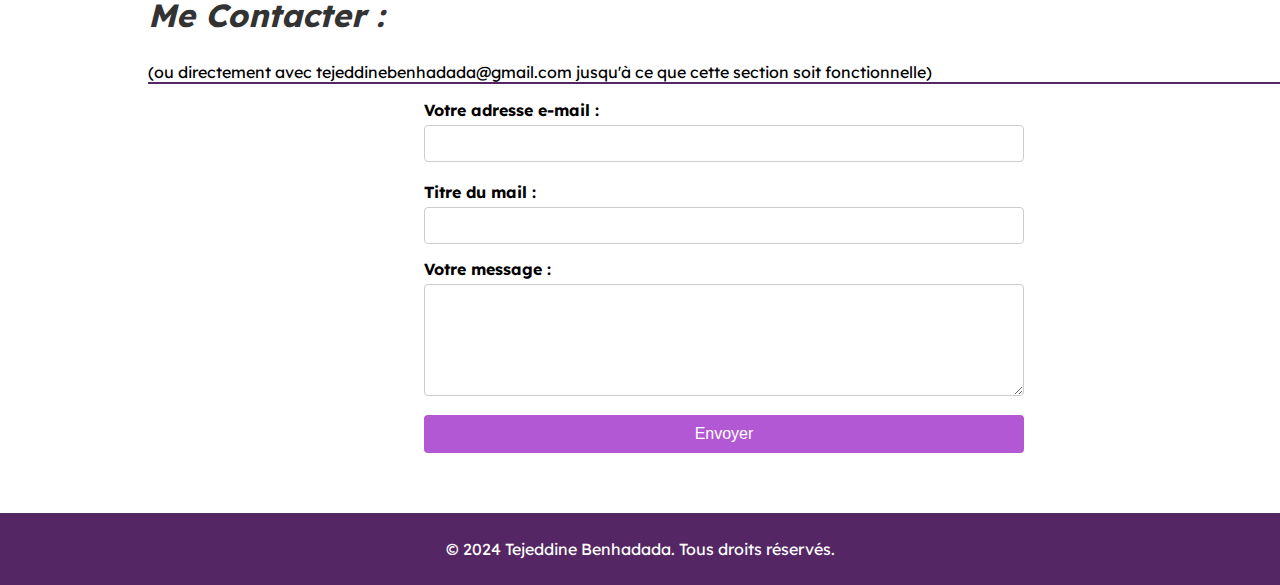
==== commit 7368bed2: "Petits changements" ====
--- a/index.html
+++ b/index.html
@@ -40,34 +40,34 @@
             </div>
         </div>
     </div>
-    <div style="width: 100%; height: 10px; background-color: #442250;"></div>
+    <div style="width: 100%; height: 10px; background-color: #542764;"></div>
     <div class="sections">
         <section id="ma-personne">
-            <h2>Ma Personne :</h2>
-            <div style="width: 100%; height: 2px; background-color: #442250;"></div>
+            <h2>Qui je suis ? :</h2>
+            <div style="width: 100%; height: 2px; background-color: #542764;"></div>
             <p>Intéressé par le développement en tout genre et les technologies innovantes, je ne suis aujourd'hui qu'un étudiant
                  en 1ère année de <span class="highlight">BUT Informatique</span>. Cherchant à m'améliorer et à étendre mes domaines d'expertises dans cette filière,
                  je peux vous <span class="highlight">garantir</span> que lors de mes 2 prochaines années d'études, j'amasserai l'expérience nécessaire pour me 
                  démarquer dans le monde du travail.<br><span class="highlight"> À ce moment là, ce portfolio vous le prouvera.</span>
                 </p>
         </section>
-        <div style="width: 100%; height: 10px; border-radius: 30px; background-color: #442250;"></div>
+        <div style="width: 100%; height: 10px; border-radius: 30px; background-color: #542764;"></div>
         <section class="parcours" id="parcours">
             <h2>Mes Études :</h2>
-            <div style="width: 100%; height: 2px; background-color: #442250;"></div>
+            <div style="width: 100%; height: 2px; background-color: #542764;"></div>
             <p>Pour l'instant, ce n'est qu'un parcours simple, mais je compte bien <span class="highlight">enrichir</span> cette rubrique avec le temps :</p>
             <ul id="list-disc">
                 <li><a href="https://college-champollion-grenoble.web.ac-grenoble.fr/" target="_blank">- Collège Champollion</a> : <span class="highlight">Brevet</span> mention Très Bien</li>
                 <li><a href="https://lycee-champollion.fr/" target="_blank">- Lycée Champollion</a> : <span class="highlight">BAC</span> mention Bien</li>
                 <li><a href="https://iut2.univ-grenoble-alpes.fr/iut2/accueil-iut2-998644.kjsp" target="_blank">- IUT2 Grenoble</a> : Actuellement en <span class="highlight">1ère année</span></li>
-                <div style="width: 100%; height: 2px; background-color: #442250;"></div>
+                <div style="width: 100%; height: 2px; background-color: #542764;"></div>
                 <li style="margin-top: 10px;"><a href="https://www.norauto.fr/" target="_blank">- Norauto</a> : <span class="highlight">Stage</span> d'une semaine en magasin</li>
             </ul>
         </section>
-        <div style="width: 100%; height: 10px; border-radius: 30px; background-color: #442250;"></div>
+        <div style="width: 100%; height: 10px; border-radius: 30px; background-color: #542764;"></div>
         <section id="competences">
             <h2>Mes Compétences :</h2>
-            <div style="width: 100%; height: 2px; background-color: #442250;"></div>
+            <div style="width: 100%; height: 2px; background-color: #542764;"></div>
             <p>Au travers de cette 1ère année en BUT, j'ai pu participer à de <span class="highlight">nombreux projets</span>, en groupe ou non,
                  qui m'ont permis de mieux cerner mes lacunes tout comme mes <span class="highlight">forces</span>. Cela me permet donc d'affirmer
                   que j'ai pu comprendre de quelle manière je pouvais faire <span class="highlight">gagner du temps efficacement</span> aux groupes
@@ -77,45 +77,45 @@
                 <span class="highlight">le CSS</span>, <span class="highlight">le SQL</span>, <span class="highlight">l'Assembleur</span>
                  en plus du <span class="highlight">Shell</span>.</p>
         </section>
-        <div style="width: 100%; height: 10px; border-radius: 30px; background-color: #442250;"></div>
+        <div style="width: 100%; height: 10px; border-radius: 30px; background-color: #542764;"></div>
         <section class="mes-projets" id="mes-projets">
             <h2>Mes Projets :</h2>
-            <div style="width: 100%; height: 2px; background-color: #442250;"></div>
+            <div style="width: 100%; height: 2px; background-color: #542764;"></div>
             <ul id="list-disc">
                 <li>- Implémentation d'un besoin client / Comparaison d'approches algorithmiques :</li>
-                <div style="width: auto; height: 1px; background-color: #442250;"></div>
+                <div style="width: auto; height: 1px; background-color: #542764;"></div>
                 <p>Lors de ce travail par groupe de 2, nous avons dû coder un programme répondant à un besoin client précis tout en
                      fesant attention au coût du code en question. Ce dernier ne devait pas prendre plus de temps que demandé.</p>
                 <li>- Installation d'un poste pour le développement :</li>
-                <div style="width: auto; height: 1px; background-color: #442250;"></div>
+                <div style="width: auto; height: 1px; background-color: #542764;"></div>
                 <p>Ce projet individuel avait pour but de nous faire installer, sur une machine virtuelle, un système d'exploitation
                     (ici Debian 11) accompagné d'un JDK, d'un git et d'IntelliJ IDEA Community(celui-ci de 3 manières différentes). 
                     Puis de faire une carte mentale expliquant ces différents procédés.</p>
                 <li>- Création d'une base de données :</li>
-                <div style="width: auto; height: 1px; background-color: #442250;"></div>
+                <div style="width: auto; height: 1px; background-color: #542764;"></div>
                 <p>Ici, par groupe de 2, nous devions modéliser, puis implémenter une base de données qu'on a dû peupler à partir de données mises à notre
                      disposition. Et l'interrogation de cette base par des requêtes SQL nous a permis d'obtenir des réponses par rapport
                       aux facteurs ayant influencés la survie d'un passager du Titanic.</p>
                 <li>- Recueil de besoins / Découverte de l'environnement économique et écologique :</li>
-                <div style="width: auto; height: 1px; background-color: #442250;"></div>
+                <div style="width: auto; height: 1px; background-color: #542764;"></div>
                 <p>Lors de ce travail de groupe, nous devions faire une maquette de site internet, suivi du site lui-même, 
                     dans le but de répondre à un besoin client présenté au préalable. Par groupe de 4, nous avions dû se répartir
                      les tâches de manière efficace en plus de rendre chacun trois grilles personnels, en rapport avec notre
                       implication dans le groupe et notre stratégie de travail en groupe.</p>
                 <li>- Installation de services réseau :</li>
-                <div style="width: auto; height: 1px; background-color: #442250;"></div>
+                <div style="width: auto; height: 1px; background-color: #542764;"></div>
                 <p>Ici, nous devions rendre un guide, fait individuellement, décrivant l'installation sur une machine virtuelle
                      de Debian 12 sans interface graphique et sans serveur X, accompagnés de moyen simple pour créer un serveur
                       local, c'est-à-dire, Apache, PostgreSQL et PHP. Ce guide d'installation devait être fait en anglais et être
                        enrichie par des cpatures d'écrans que nous avions prises losrque l'on a nous même procédé à ces installations.</p>
                 <li>- Exploitation d'une base de données :</li>
-                <div style="width: auto; height: 1px; background-color: #442250;"></div>
+                <div style="width: auto; height: 1px; background-color: #542764;"></div>
                 <p>Ce projet en binôme avait pour but de, à partir d'une base de données disponible en opendata et renseignée par des contributions libres 
                     (donc mal remplie, et contenant plus d'informations que nécessaire etc.), nous faire réaliser une étude simple contenant
                      des graphiques appropriés pour répondre à une question précise(que nous devions créer nous-même), et rédigée en anglais. La base de données utilisée était
                       celle proposée par https://fr.openfoodfacts.org/.</p>
                 <li>- Méga Projet :</li>
-                <div style="width: auto; height: 1px; background-color: #442250;"></div>
+                <div style="width: auto; height: 1px; background-color: #542764;"></div>
                 <p>Dans ce projet composé lui-même de 4 plus petits projets, nous devions incarner une équipe de développement en
                      charge de créer une petite application pour une entreprise dont la fonction principale est de gérer des événements
                       aux choix. Il nous était donc requis de rendre un dossier de conception(composé de diagramme de séquences et de
@@ -126,10 +126,10 @@
                            contraintes). Tout cela a été fait par groupe de 5 ou 6 sur l'espace d'un mois et demi.</p>
             </ul>
         </section>
-        <div style="width: 100%; height: 10px; border-radius: 30px; background-color: #442250;"></div>
+        <div style="width: 100%; height: 10px; border-radius: 30px; background-color: #542764;"></div>
         <section id="me-contacter">
             <h2>Me Contacter :</h2>(ou directement avec tejeddinebenhadada@gmail.com jusqu'à ce que cette section soit fonctionnelle)
-            <div style="width: 100%; height: 2px; background-color: #442250;"></div>
+            <div style="width: 100%; height: 2px; background-color: #542764;"></div>
             <form id="contact-form">
                 <div class="form-group">
                   <label for="email">Votre adresse e-mail :</label>
--- a/styles-Tejeddine-B2.css
+++ b/styles-Tejeddine-B2.css
@@ -128,7 +128,7 @@
 /*      HEADER        */
 
 .main-content {
-    background-color: #442250;
+    background-color: #542764;
     width: 100%;
     padding: 20px;
     display: flex;
@@ -199,10 +199,12 @@
 
 .sections .parcours ul li a {
     font-size: larger;
+    color:#b358d4;
+    border-radius: 2px;
 }
 
 .sections .parcours ul li a:hover{
-    color: #b358d4;
+    color: #7c3894;
     background-color: #cbcbcb;
     border-radius: 2px;
 }
@@ -265,7 +267,7 @@
   }
   
   button[type="submit"]:hover {
-    background-color: #672f7b;
+    background-color: #73308b;
   }
   
   .error-message {
@@ -278,7 +280,7 @@
 /*      FOOTER        */
 
 footer {
-    background-color: #442250;
+    background-color: #542764;
     color: #fff;
     text-align: center;
     padding: 10px 0;
